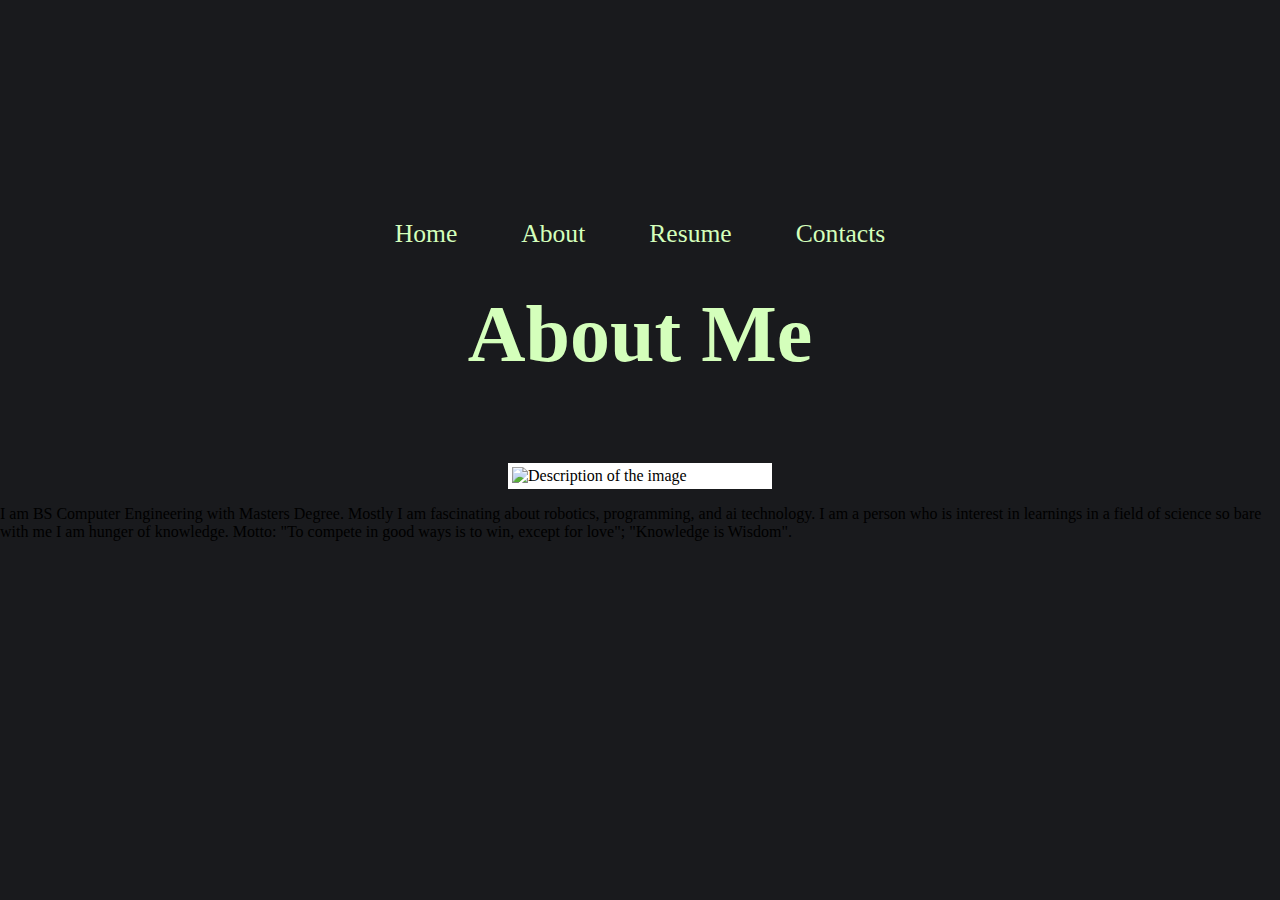
==== about/about.html @ 8ddfe34d "Add files via upload" ====
<!DOCTYPE html>
<html>

    <head>
        <meta charset="UTF-8">
        <meta http-equiv="X-UA-Compatible" content="IE=edge">
        <meta name="viewport" content="width=device-width, initial-scale=1.0">
        <title>Leonardo John Pansipansi</title>
        <link rel="stylesheet" type="text/css" href="about_styles.css">
    </head>

    <body>
        <div class="menu">
            <ul><!--un-order list <ul> and <ol>ordered list with numbers-->
                <li><a href="../index.html">Home</a></li><!--use hypertext reference to link href and<li>is a list-->
                <li><a href="about.html">About</a></li>
                <li><a href="../resume/ljpansipansi_resume_science.pdf "
                        download="ljpansipansi_resume.pdf" target="blank">Resume</a></li>
                <li><a href="../contacts/contact.html">Contacts</a></li>
            </ul>
        </div>
        <h1>About Me</h1>
        <img class="image-style" src="about_images/image.jpg"
            alt="Description of the image">
        <p>I am BS Computer Engineering with Masters Degree. Mostly I am
            fascinating about robotics, programming, and ai technology.
            I am a person who is interest in learnings in a field of science so
            bare with me I am
            hunger of knowledge. Motto:
            "To compete in good ways is to win, except for love";
            "Knowledge is Wisdom".</p>
    </body>

</html>
---- about/about_styles.css ----
body {
    overflow-x: hidden;
    background: rgb(25, 26, 29);
    background-size: 800% 100%;
    animation: gradient 30s ease infinite;
    transition: background-color 2s;
    margin: 0;
    display: flex;
    flex-direction: column;
    align-items: center;
    justify-content: center;
    min-height: 100vh;
}

h1 {
    font-size: 5em;
    position: relative; 
    bottom: 30px; 
    color: rgb(212, 255, 187);

}

.image-style {
    width: 20vw;
    height: auto;
    margin-top: 0px; /* Default margin-top for desktop */
    position: relative; /* Ensure the image is positioned relative to its container */
    background-color: #ffffff;
    padding: 4px;    
}
.menu {
    margin-top: -140px;
}

.menu ul {
    list-style: none;
    padding: 0;
    text-align: center;
}

.menu ul li {
    display: inline;
    margin: 0 30px;
    font-size: 2vw;
}

.menu ul li a {
    text-decoration: none;
    color: rgb(212, 255, 187);
}

.menu ul li a:hover {
    color: #ffffff;
}

/* Example of a media query for smaller screens */
@media screen and (max-width: 600px) {
    .image-style {
        width: 100%;
    }
    .menu {
        margin-top: 0px;
    }
    
    .menu ul li {
        margin: 0 2.6vw;
        font-size: 4vw;
    }
    h1 {
        font-size: 1em;
        bottom: 0px;
        color: rgb(212, 255, 187);
        text-align: center; 
        
    }
    p {
        font-size: 1em;
        bottom: -10px;
        color: #ffffff;
        text-align: center; 
        
    }
}
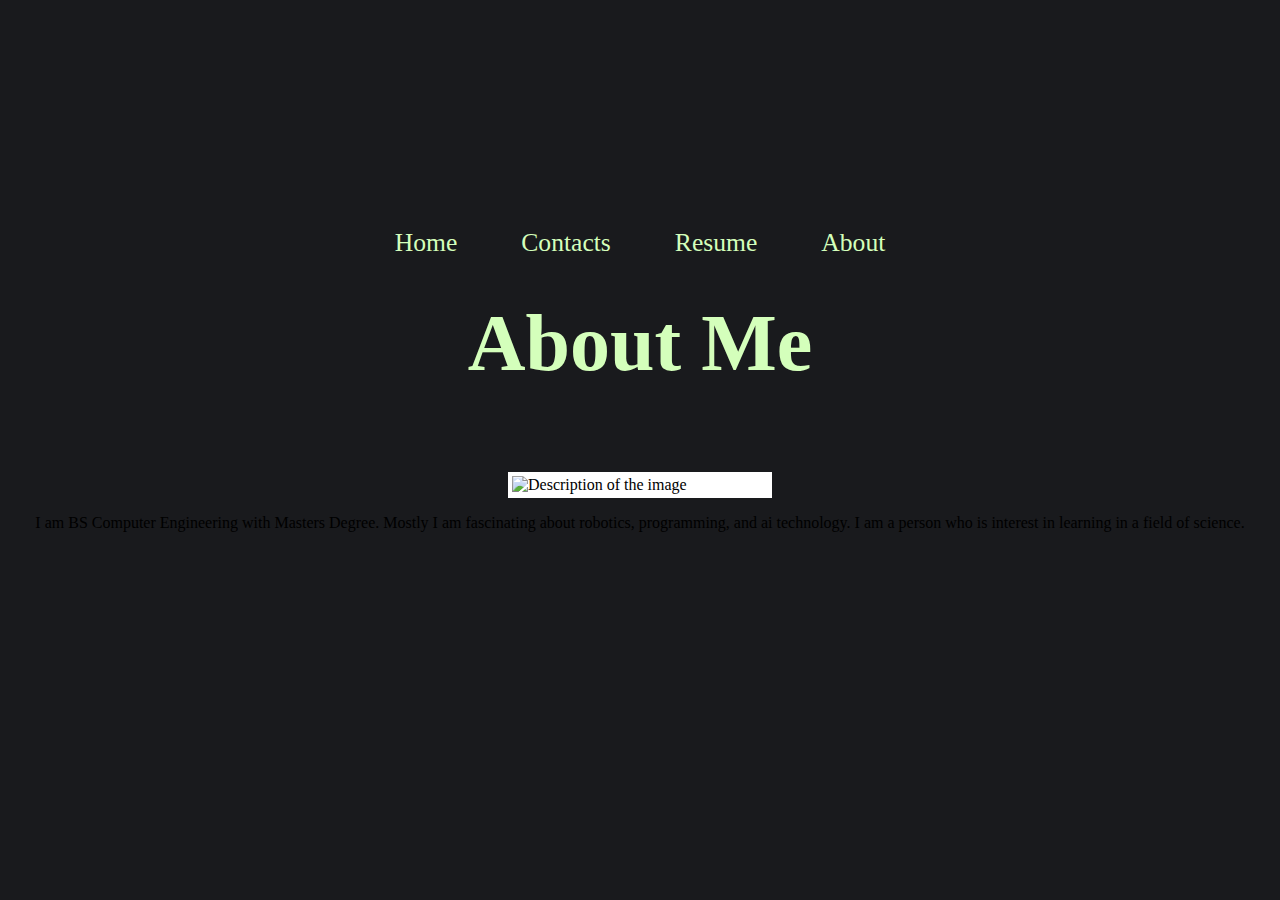
==== commit 6cc5404e: "Add files via upload" ====
--- a/about/about.html
+++ b/about/about.html
@@ -5,7 +5,7 @@
         <meta charset="UTF-8">
         <meta http-equiv="X-UA-Compatible" content="IE=edge">
         <meta name="viewport" content="width=device-width, initial-scale=1.0">
-        <title>Leonardo John Pansipansi</title>
+        <title>Leonardo Ja Vinxi</title>
         <link rel="stylesheet" type="text/css" href="about_styles.css">
     </head>
 
@@ -13,10 +13,9 @@
         <div class="menu">
             <ul><!--un-order list <ul> and <ol>ordered list with numbers-->
                 <li><a href="../index.html">Home</a></li><!--use hypertext reference to link href and<li>is a list-->
+                <li><a href="../contacts/contact.html">Contacts</a></li>
+                <li><a href="../resume/CV_Leonardo_John.pdf" target="blank">Resume</a></li>
                 <li><a href="about.html">About</a></li>
-                <li><a href="../resume/ljpansipansi_resume_science.pdf "
-                        download="ljpansipansi_resume.pdf" target="blank">Resume</a></li>
-                <li><a href="../contacts/contact.html">Contacts</a></li>
             </ul>
         </div>
         <h1>About Me</h1>
@@ -24,11 +23,7 @@
             alt="Description of the image">
         <p>I am BS Computer Engineering with Masters Degree. Mostly I am
             fascinating about robotics, programming, and ai technology.
-            I am a person who is interest in learnings in a field of science so
-            bare with me I am
-            hunger of knowledge. Motto:
-            "To compete in good ways is to win, except for love";
-            "Knowledge is Wisdom".</p>
+            I am a person who is interest in learning in a field of science.</p>
     </body>
 
-</html>+</html>
